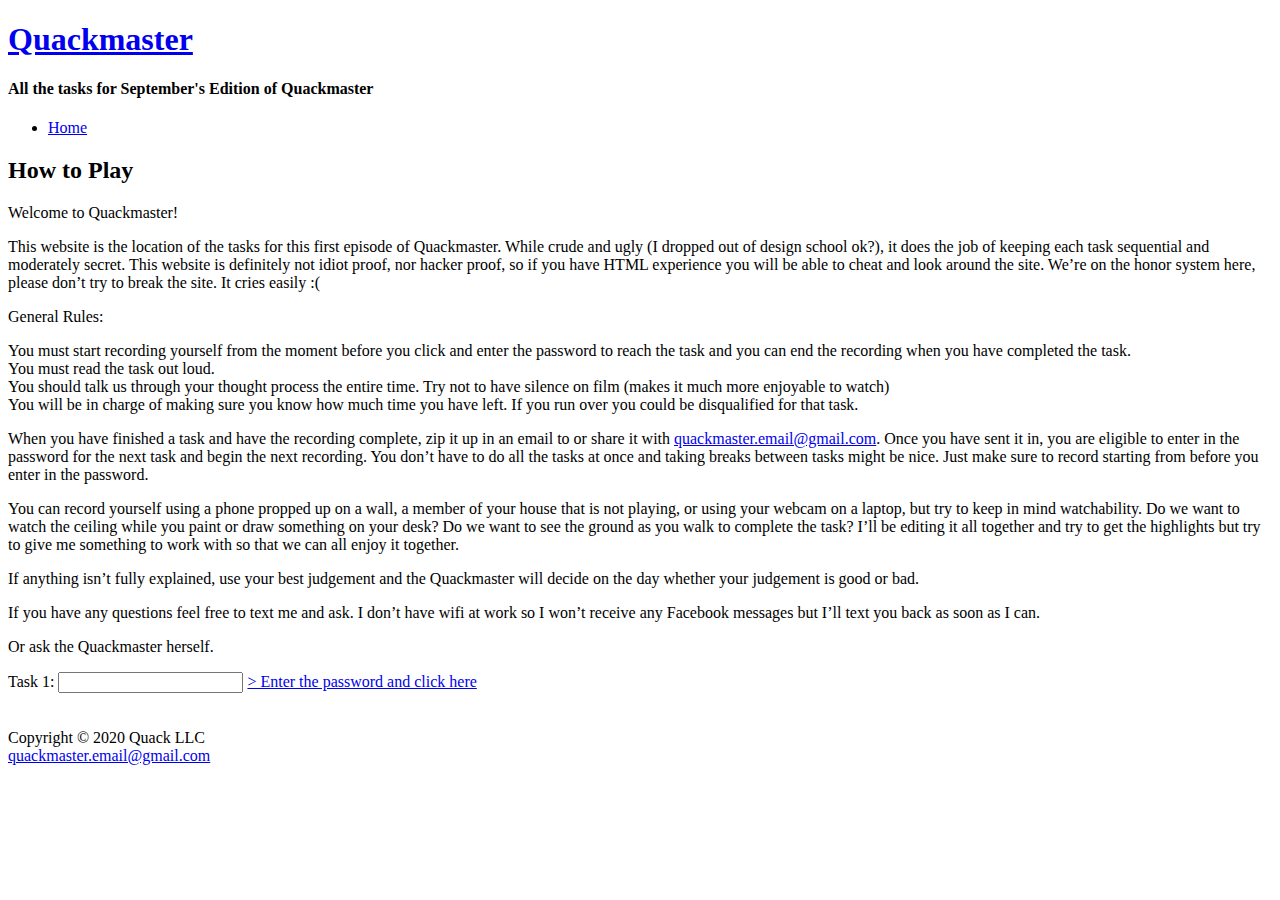
==== index.html @ 5f674214 "quackmaster task site" ====
<!DOCTYPE html>
<html lang="en">
<!-- why are you inspecting this you snoopy snake <3 Bryce-->
  <head>
    <title>Quackmaster</title>
    <meta charset="utf-8">
    <link rel="stylesheet" href="bryce.css">
    <meta name="description" content="Quackmaster - A place for ">
  </head>
  <body class="content">
    <div id="wrapper">
      <header>
        <h1><a href="index.html">Quackmaster</a></h1>
        <h4>All the tasks for September's Edition of Quackmaster</h4>
      </header>
      <nav>
        <ul>
          <li><a href="index.html">Home</a></li>
          <!-- <li><a href="projects.html">Projects</a>
            <ul>
              <li><a href="microbike.html">Microbike</a></li>
              <li><a href="planter.html">Planter</a></li>
              <li><a href="thermostat.html">Thermostat</a></li>
              <li><a href="cribbage.html">Cribbage</a></li>
            </ul>
          </li>
          <li><a href="aboutmecontact.html">About Me/Contact</a></li> -->
        </ul>
      </nav>
      <main>
        <section>
          <h2>How to Play</h2>
          <p>Welcome to Quackmaster!</p>
          <p>This website is the location of the tasks for this first episode of Quackmaster. While crude and ugly (I dropped out of design school ok?), it does the job of keeping each task sequential and moderately secret. This website is definitely not idiot proof, nor hacker proof, so if you have HTML experience you will be able to cheat and look around the site. We’re on the honor system here, please don’t try to break the site. It cries easily :(</p>
          <p>General Rules:</p>
          <u2>
            <li>You must start recording yourself from the moment before you click and enter the password to reach the task and you can end the recording when you have completed the task.</li>
            <li>You must read the task out loud.</li>
            <li>You should talk us through your thought process the entire time. Try not to have silence on film (makes it much more enjoyable to watch)</li>
            <li>You will be in charge of making sure you know how much time you have left. If you run over you could be disqualified for that task.</li>
          </u2>
          <p>When you have finished a task and have the recording complete, zip it up in an email to or share it with <a href="mailto:quackmaster.email@gmail.com">quackmaster.email@gmail.com</a>. Once you have sent it in, you are eligible to enter in the password for the next task and begin the next recording. You don’t have to do all the tasks at once and taking breaks between tasks might be nice. Just make sure to record starting from before you enter in the password.</p>
          <p>You can record yourself using a phone propped up on a wall, a member of your house that is not playing, or using your webcam on a laptop, but try to keep in mind watchability. Do we want to watch the ceiling while you paint or draw something on your desk? Do we want to see the ground as you walk to complete the task? I’ll be editing it all together and try to get the highlights but try to give me something to work with so that we can all enjoy it together. </p>
          <p>If anything isn’t fully explained, use your best judgement and the Quackmaster will decide on the day whether your judgement is good or bad.</p>
          <p>If you have any questions feel free to text me and ask. I don’t have wifi at work so I won’t receive any Facebook messages but I’ll text you back as soon as I can.</p>
          <p>Or ask the Quackmaster herself.</p>
        </section>
      </main>
      <footer>
        Task 1: <input id='password' type='text'  />
        <a href="task1.html" onclick="javascript:return validatePass()"> &gt; Enter the password and click here</a>
        <script>
        function validatePass(){
            if(document.getElementById('password').value == 'quackmasterepisode1'){
                return true;
            }else{
                alert('wrong password!!');
                return false;
            }
        }
        </script><br>
        <br>
        <br>
        Copyright &copy; 2020 Quack LLC<br>
        <a href="mailto:quackmaster.email@gmail.com">quackmaster.email@gmail.com</a><br>
        <!-- <a href="mailto:bryce.copenhaver@gmail.com">bryce.copenhaver@gmail.com</a><br> -->
        <!-- <a href="index.html">Home</a> <a href="projects.html">Projects</a> <a href="aboutmecontact.html">About Me/Contact</a> -->
      </footer>
    </div>
  </body>
</html>
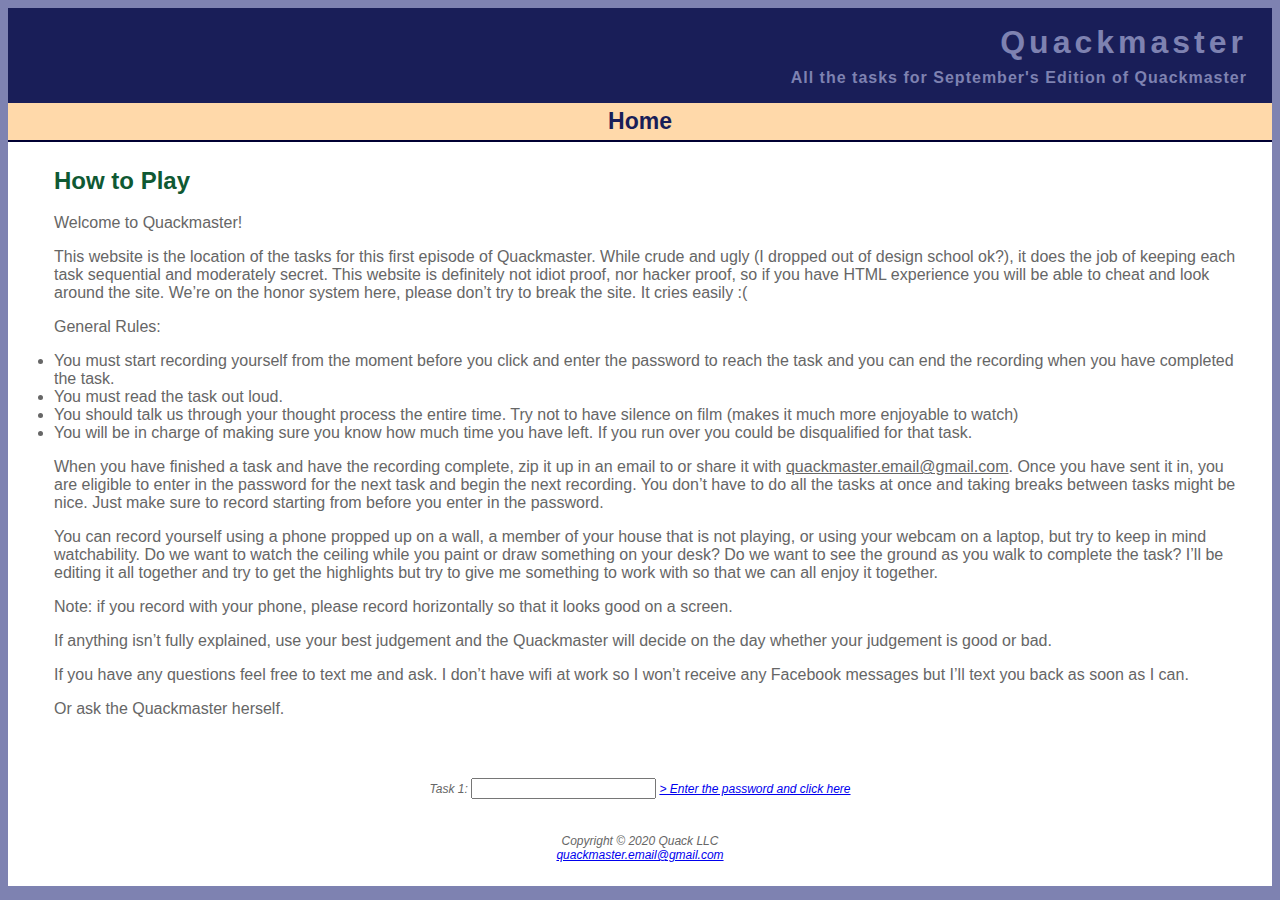
==== commit 5075ab29: "Update index.html" ====
--- a/index.html
+++ b/index.html
@@ -41,6 +41,7 @@
           </u2>
           <p>When you have finished a task and have the recording complete, zip it up in an email to or share it with <a href="mailto:quackmaster.email@gmail.com">quackmaster.email@gmail.com</a>. Once you have sent it in, you are eligible to enter in the password for the next task and begin the next recording. You don’t have to do all the tasks at once and taking breaks between tasks might be nice. Just make sure to record starting from before you enter in the password.</p>
           <p>You can record yourself using a phone propped up on a wall, a member of your house that is not playing, or using your webcam on a laptop, but try to keep in mind watchability. Do we want to watch the ceiling while you paint or draw something on your desk? Do we want to see the ground as you walk to complete the task? I’ll be editing it all together and try to get the highlights but try to give me something to work with so that we can all enjoy it together. </p>
+          <p>Note: if you record with your phone, please record horizontally so that it looks good on a screen.</p>
           <p>If anything isn’t fully explained, use your best judgement and the Quackmaster will decide on the day whether your judgement is good or bad.</p>
           <p>If you have any questions feel free to text me and ask. I don’t have wifi at work so I won’t receive any Facebook messages but I’ll text you back as soon as I can.</p>
           <p>Or ask the Quackmaster herself.</p>
--- a/bryce.css
+++ b/bryce.css
@@ -0,0 +1,320 @@
+* {
+  box-sizing: border-box;
+}
+#wrapper {
+  background-color: #FFD9AA;
+}
+body {
+  background-color: #7E82B1;
+  color: #666666;
+  font-family: Arial, Helvetica, sans-serif;
+}
+header {
+  background-color: #191E58;
+  color: #7E82B1;
+  text-align: right;
+}
+header a {
+  text-decoration: none;
+}
+header a:link {
+  color: #7E82B1;
+}
+header a:visited {
+  color: #7E82B1;
+}
+header a:hover {
+  color: #323776;
+}
+h1 {
+  margin-bottom: 0;
+  font-family: "Montserrat", Helvetica, sans-serif;
+  margin-top: 0;
+  letter-spacing: 0.125em;
+  padding-top: 0.5em;
+  padding-right: 25px;
+}
+h4 {
+  margin-bottom: 0;
+  font-family: "Montserrat", Helvetica, sans-serif;
+  margin-top: 0;
+  letter-spacing: 0.063em;
+  padding-top: 0.5em;
+  padding-bottom: 1em;
+  padding-right: 25px;
+}
+nav {
+  font-weight: bold;
+  padding: 0;
+  font-size: 120%;
+  text-align: center;
+  padding-top: 0.25em;
+  padding-bottom: 0.25em;
+  border-bottom: 2px solid #000033;
+}
+nav ul {
+  list-style-type: none;
+  margin: 0;
+  padding-left: 0;
+  font-size: 1.2em;
+  display: flex;
+  flex-wrap: nowrap;
+  justify-content: space-around;
+}
+nav li {
+  border-bottom: none;
+}
+nav a {
+  text-decoration: none;
+}
+nav a:link {
+  color: #191E58;
+}
+nav a:visited {
+  color: #080C3B;
+}
+nav a:hover {
+  color: #7E82B1;
+}
+nav ul ul {
+  position: absolute;
+  background-color: #5564A0;
+  padding: 0;
+  display: none;
+	text-align: left;
+}
+nav ul ul li {
+  border: 1px solid  #00005D;
+ 	display: block;
+  width: 8em;
+  padding-left: 1em;
+  margin-left: 0;
+}
+nav li:hover ul { display: block; }
+main {
+  padding: 1px 20px 20px 30px;
+  background-color: #FFFFFF;
+  overflow: auto;
+}
+main a:link {
+  color: #666666;
+}
+main a:visited {
+  color: #080C3B;
+}
+main a:hover {
+  color: #7E82B1;
+}
+h2 {
+  color: #0F5933;
+  font-family: "Montserrat", Helvetica, sans-serif;
+}
+h3 {
+  color: #0F5933;
+  font-family: "Montserrat", Helvetica, sans-serif;
+}
+dt {
+  color: #002171;
+}
+footer {
+  background-color: #FFFFFF;
+  font-size: 75%;
+  font-style: italic;
+  text-align: center;
+  font-family: "Montserrat", Helvetica, sans-serif;
+  padding: 2em;
+}
+.float_right {
+  float: right;
+  margin-left: 10px;
+  margin-bottom: 20px;
+}
+.float_left {
+  float: left;
+  margin-right: 10px;
+  margin-bottom: 20px;
+}
+.clearleft {
+  clear: left;
+}
+.clearright {
+  clear: right;
+}
+#picofme {
+  height: 550px;
+  background-image: url(photos/me.jpg);
+  background-size: 95% 80%;
+  background-repeat: no-repeat;
+  margin-left: 1em;
+}
+#microbike {
+  height: 300px;
+  background-image: url(photos/microbike/microbike.jpg);
+  background-size: 100% 100%;
+  background-repeat: no-repeat;
+}
+#planter {
+  height: 300px;
+  background-image: url(photos/planter/planter.png);
+  background-size: 100% 100%;
+  background-repeat: no-repeat;
+}
+#thermostat {
+  height: 300px;
+  background-image: url(photos/thermostat/overall.jpg);
+  background-size: 100% 100%;
+  background-repeat: no-repeat;
+}
+#cribbage {
+  height: 300px;
+  background-image: url(photos/cribbage/cribbage.jpg);
+  background-size: 100% 100%;
+  background-repeat: no-repeat;
+}
+#final {
+  height: 600px;
+  background-image: url(photos/microbike/final.jpg);
+  background-size: 100% 100%;
+  background-repeat: no-repeat;
+}
+#final_with_me {
+  height: 600px;
+  background-image: url(photos/microbike/me_on_bike.jpg);
+  background-size: 100% 100%;
+  background-repeat: no-repeat;
+  margin-top: 20px;
+}
+#final_schem {
+    height: 900px;
+    background-image: url(photos/planter/planter-schematic.png);
+    background-size: 100% 100%;
+    background-repeat: no-repeat;
+}
+#cribbage_schem {
+    height: 900px;
+    background-image: url(photos/cribbage/schem.png);
+    background-size: 100% 100%;
+    background-repeat: no-repeat;
+}
+table {
+  border: 2px solid #0F5933;
+  border-collapse: collapse;
+  margin-bottom: 30px;
+  margin-left: auto;
+  margin-right: auto;
+}
+td, th {
+  padding: 0.5em;
+  border: 2px solid #0F5933;
+}
+td {
+  text-align: center;
+}
+.text {
+  text-align: left;
+}
+form {
+  display: flex;
+  flex-flow: column nowrap;
+  display: grid;
+  grid-gap: 1em; gap: 1em;
+  grid-template-columns: 6em 1fr;
+  grid-template-rows: auto;
+  width: 60%;
+}
+input, textarea {
+  margin-bottom: .5em;
+}
+input[type="submit"] {
+  grid-column: 2 / 3;
+  width: 9em;
+}
+section {
+  padding-top: 0.25em;
+  padding-left: 1em;
+  padding-right: 1em;
+}
+.content main {
+  display: grid;
+  grid-template-rows: auto;
+  grid-template-columns: 1fr 1fr 1fr 1fr;
+}
+h2 { grid-row: 1 / 2; grid-column: 1 / 5; }
+section { grid-row: 2 / 3; grid-column: 1 / 5; }
+#aboutme { grid-row: 3 / 4; grid-column: 1 / 3; margin-right: 1em; }
+#picofme { grid-row: 3 / 4; grid-column: 3 / 5; }
+footer { grid-row: auto; grid-column: 1 / 5; }
+
+/* Slideshow stuff - Honors Contract */
+.slideshow-container {
+  max-width: 500px;
+  position: relative;
+  margin: auto;
+}
+.mySlides {
+  display: none;
+}
+.prev, .next {
+  cursor: pointer;
+  position: absolute;
+  top: 50%;
+  width: auto;
+  margin-top: -22px;
+  padding: 16px;
+  color: white;
+  font-weight: bold;
+  font-size: 18px;
+  transition: 0.6s ease;
+  border-radius: 0 3px 3px 0;
+  user-select: none;
+}
+.next {
+  right: 0;
+  border-radius: 3px 0 0 3px;
+}
+.prev:hover, .next:hover {
+  background-color: rgba(0,0,0,0.8);
+}
+.text {
+  color: #f2f2f2;
+  font-size: 15px;
+  padding: 8px 12px;
+  position: absolute;
+  bottom: 8px;
+  width: 100%;
+  text-align: center;
+}
+.numbertext {
+  color: #f2f2f2;
+  font-size: 12px;
+  padding: 8px 12px;
+  position: absolute;
+  top: 0;
+}
+.dot {
+  cursor: pointer;
+  height: 15px;
+  width: 15px;
+  margin: 0 2px;
+  background-color: #bbb;
+  border-radius: 50%;
+  display: inline-block;
+  transition: background-color 0.6s ease;
+}
+.active, .dot:hover {
+  background-color: #717171;
+}
+.fade {
+  -webkit-animation-name: fade;
+  -webkit-animation-duration: 1.5s;
+  animation-name: fade;
+  animation-duration: 1.5s;
+}
+@-webkit-keyframes fade {
+  from {opacity: .4}
+  to {opacity: 1}
+}
+@keyframes fade {
+  from {opacity: .4}
+  to {opacity: 1}
+}
